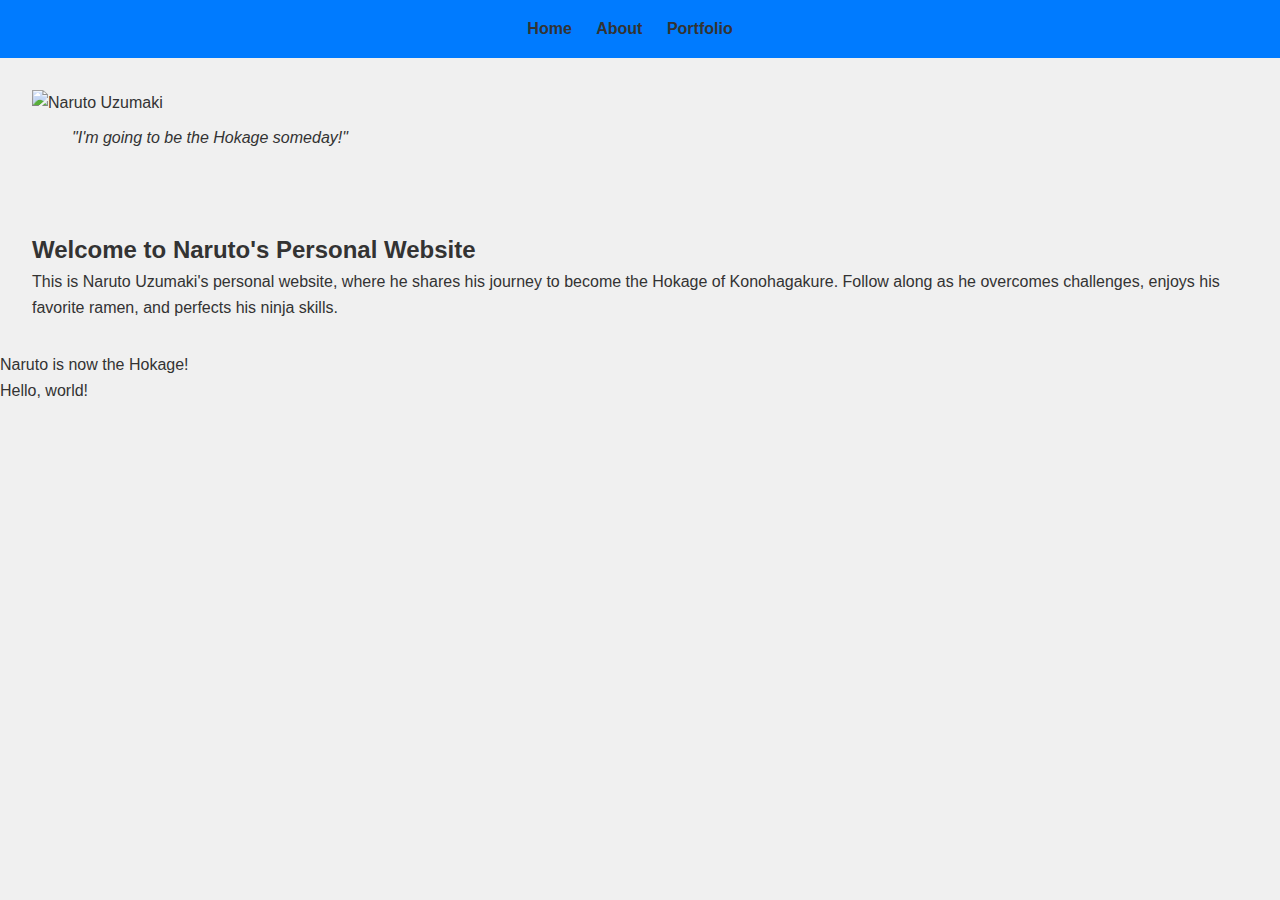
==== index.html @ f51e7aee "Add files via upload" ====
<!DOCTYPE html>
<html lang="en">
  <head>
    <meta charset="UTF-8" />
    <meta name="viewport" content="width=device-width, initial-scale=1.0" />
    <link rel="stylesheet" href="style.css" />
    <title>Naruto Uzumaki - Personal Website</title>
  </head>
  <body>
    <header>
      <nav>
        <ul>
          <li><a href="index.html">Home</a></li>
          <li><a href="about.html">About</a></li>
          <li><a href="portfolio.html">Portfolio</a></li>
        </ul>
      </nav>
    </header>
    <section>
      <img
        src="https://static.wixstatic.com/media/ef3bd4_73714941e1a64c60b1844d07381dbcd8~mv2.png/v1/fill/w_480,h_602,al_c,q_85,usm_0.66_1.00_0.01,enc_auto/ef3bd4_73714941e1a64c60b1844d07381dbcd8~mv2.png"
        alt="Naruto Uzumaki"
      />
      <blockquote>
        <p>"I'm going to be the Hokage someday!"</p>
      </blockquote>
    </section>
    <section>
      <h2>Welcome to Naruto's Personal Website</h2>
      <p>
        This is Naruto Uzumaki's personal website, where he shares his journey
        to become the Hokage of Konohagakure. Follow along as he overcomes
        challenges, enjoys his favorite ramen, and perfects his ninja skills.
      </p>
    </section>

    <!-- Countdown Timer -->
    <div id="countdown"></div>

    <!-- "Hello World" Display -->
    <div id="output"></div>

    <!-- Include the JavaScript File -->
    <script src="javascript.js"></script>
  </body>
</html>
---- style.css ----
/* Reset some default styles */
body,
h1,
h2,
p,
ul {
  margin: 0;
  padding: 0;
}

/* Basic styling */
body {
  font-family: Arial, sans-serif;
  background-color: #f0f0f0;
  color: #333;
  line-height: 1.6;
  margin: 0;
  padding: 0;
}

header {
  background-color: #007bff;
  color: #fff;
  text-align: center;
  padding: 1rem;
}

/* Navigation Menu */
nav ul {
  list-style-type: none;
}

nav ul li {
  display: inline;
  margin-right: 20px;
}

nav a {
  text-decoration: none;
  color: #333;
  font-weight: bold;
}

/* Section Styling */
section {
  padding: 2rem;
}

img {
  max-width: 100%;
  height: auto;
}

blockquote {
  font-style: italic;
  margin-top: 10px;
}

/* Style links */
a {
  color: #007bff;
  text-decoration: none;
}

a:hover {
  text-decoration: underline;
}
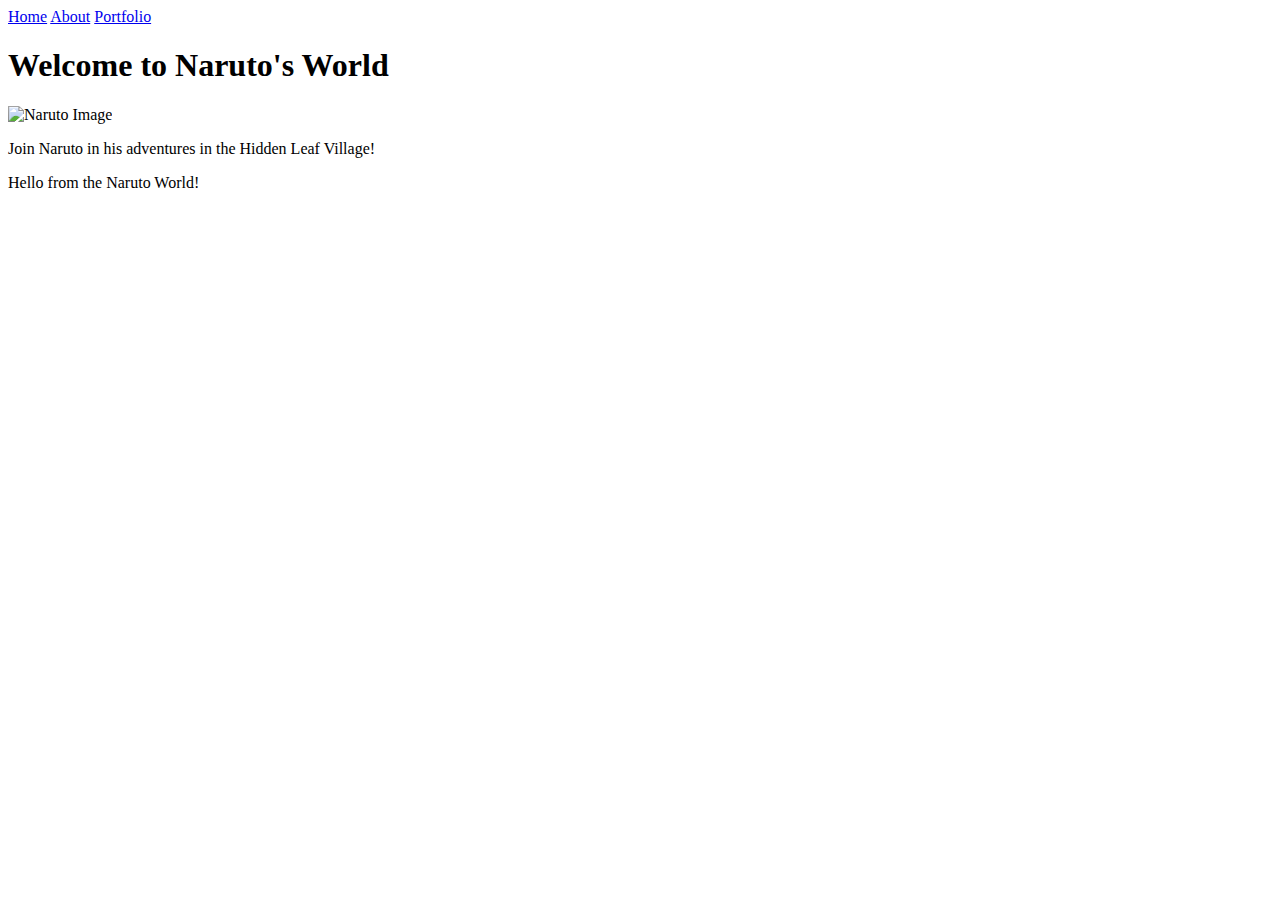
==== commit 3ee52721: "Describe your changes here" ====
--- a/index.html
+++ b/index.html
@@ -3,44 +3,35 @@
   <head>
     <meta charset="UTF-8" />
     <meta name="viewport" content="width=device-width, initial-scale=1.0" />
-    <link rel="stylesheet" href="style.css" />
-    <title>Naruto Uzumaki - Personal Website</title>
+    <title>Naruto Home</title>
+    <link rel="stylesheet" href="styles.css" />
+    <link
+      href="https://fonts.googleapis.com/css2?family=Roboto:wght@400;700&display=swap"
+      rel="stylesheet"
+    />
+    <!-- Roboto font link -->
+    <script src="scripts.js" defer></script>
   </head>
+
   <body>
     <header>
       <nav>
-        <ul>
-          <li><a href="index.html">Home</a></li>
-          <li><a href="about.html">About</a></li>
-          <li><a href="portfolio.html">Portfolio</a></li>
-        </ul>
+        <a href="index.html">Home</a>
+        <a href="about.html">About</a>
+        <a href="portfolio.html">Portfolio</a>
       </nav>
     </header>
-    <section>
+    <main>
+      <h1>Welcome to Naruto's World</h1>
       <img
-        src="https://static.wixstatic.com/media/ef3bd4_73714941e1a64c60b1844d07381dbcd8~mv2.png/v1/fill/w_480,h_602,al_c,q_85,usm_0.66_1.00_0.01,enc_auto/ef3bd4_73714941e1a64c60b1844d07381dbcd8~mv2.png"
-        alt="Naruto Uzumaki"
+        class="naruto-img"
+        src="https://qph.cf2.quoracdn.net/main-qimg-f8f0090722c271505e8baed1996275b3"
+        alt="Naruto Image"
+        width="300"
       />
-      <blockquote>
-        <p>"I'm going to be the Hokage someday!"</p>
-      </blockquote>
-    </section>
-    <section>
-      <h2>Welcome to Naruto's Personal Website</h2>
-      <p>
-        This is Naruto Uzumaki's personal website, where he shares his journey
-        to become the Hokage of Konohagakure. Follow along as he overcomes
-        challenges, enjoys his favorite ramen, and perfects his ninja skills.
-      </p>
-    </section>
-
-    <!-- Countdown Timer -->
-    <div id="countdown"></div>
-
-    <!-- "Hello World" Display -->
-    <div id="output"></div>
-
-    <!-- Include the JavaScript File -->
-    <script src="javascript.js"></script>
+      <p>Join Naruto in his adventures in the Hidden Leaf Village!</p>
+      <!-- The div where the message will be displayed -->
+      <div id="message"></div>
+    </main>
   </body>
 </html>
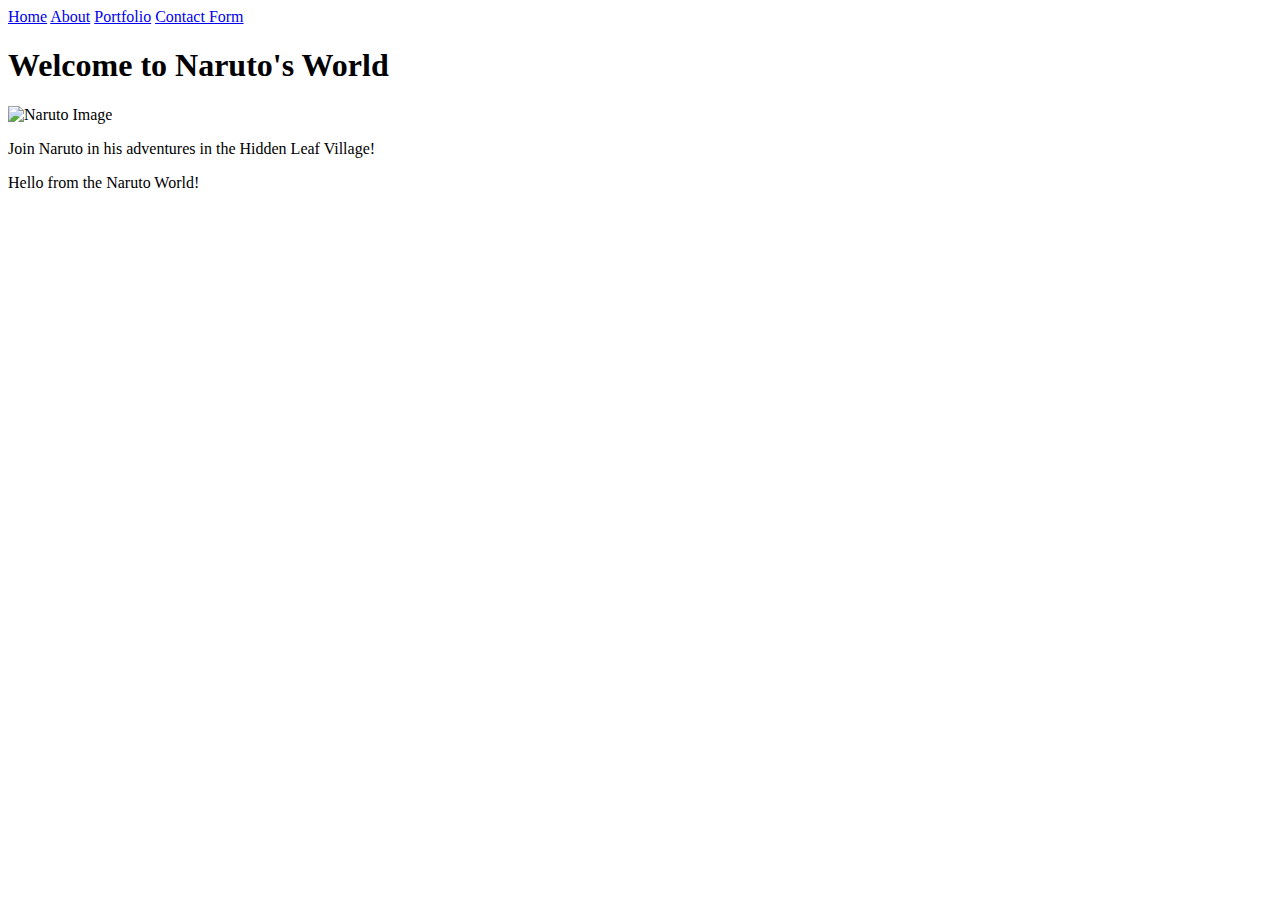
==== commit 6c6cfad9: "Update index.html" ====
--- a/index.html
+++ b/index.html
@@ -19,6 +19,8 @@
         <a href="index.html">Home</a>
         <a href="about.html">About</a>
         <a href="portfolio.html">Portfolio</a>
+        <a href="contactform.html">Contact Form</a>
+        <!-- Added this link -->
       </nav>
     </header>
     <main>
